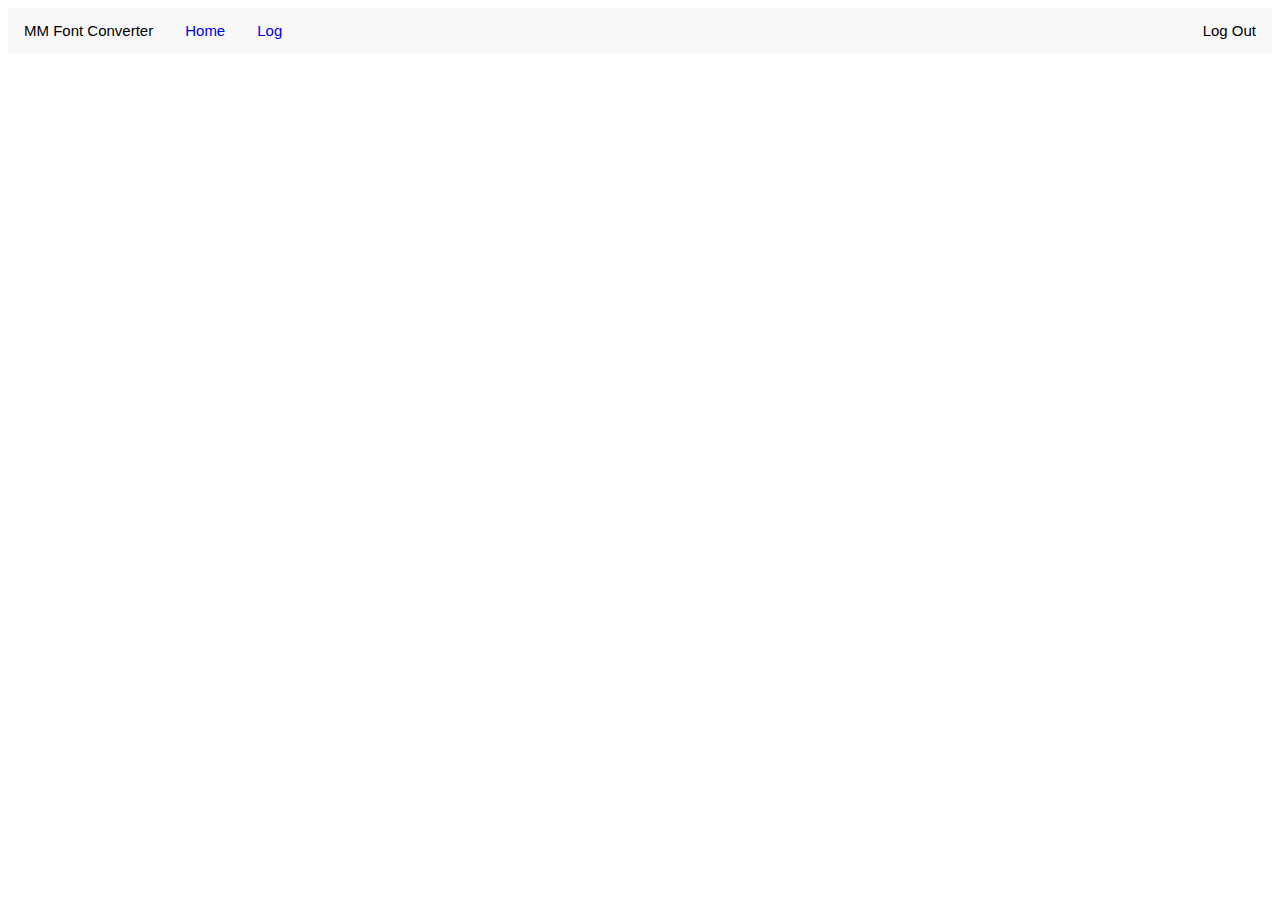
==== src/main/resources/templates/common/header.html @ 22b7750e "commit source" ====
<!DOCTYPE html>
<html>
<head>
<meta charset="ISO-8859-1" />
<title>Insert title here</title>
</head>
<div th:fragment="header-operator">
<style>
ul {
	font: 15px Helvetica;
	list-style-type: none;
	padding: 0px;
	margin: 0px;
	overflow: hidden;
	background-color: #F8F8F8;
}

li {
	float: left;
}

li a {
	display: block;
	text-align: center;
	padding: 14px 16px;
	text-decoration: none;
}

li a:hover {
	background-color: #E8E8E8;
}
</style>
	<body>
		<ul>
			<li><a style="font: 30px">MM Font Converter</a></li>
			<li><a href="/admin/registereduserlist">Home</a></li>
			<li><a href="/admin/userlist">Log</a></li>
			<li style="float: right"><a>Log Out</a></li>
		</ul>
	</body>
</div>
</html>
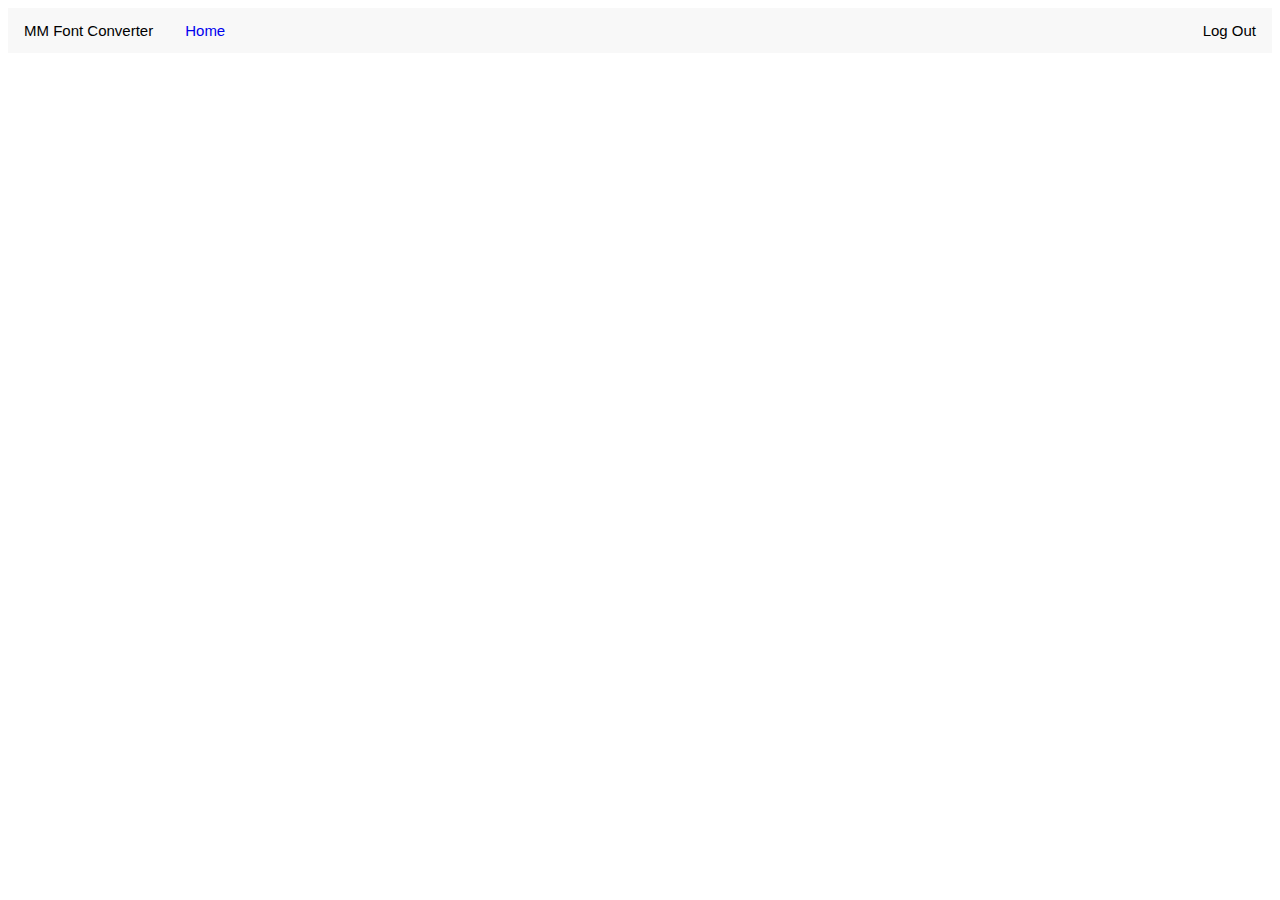
==== commit 835a875b: "Removed unused link from header and added alert box to show converting result." ====
--- a/src/main/resources/templates/common/header.html
+++ b/src/main/resources/templates/common/header.html
@@ -33,8 +33,7 @@
 	<body>
 		<ul>
 			<li><a style="font: 30px">MM Font Converter</a></li>
-			<li><a href="/admin/registereduserlist">Home</a></li>
-			<li><a href="/admin/userlist">Log</a></li>
+			<li><a href="/index">Home</a></li>
 			<li style="float: right"><a>Log Out</a></li>
 		</ul>
 	</body>
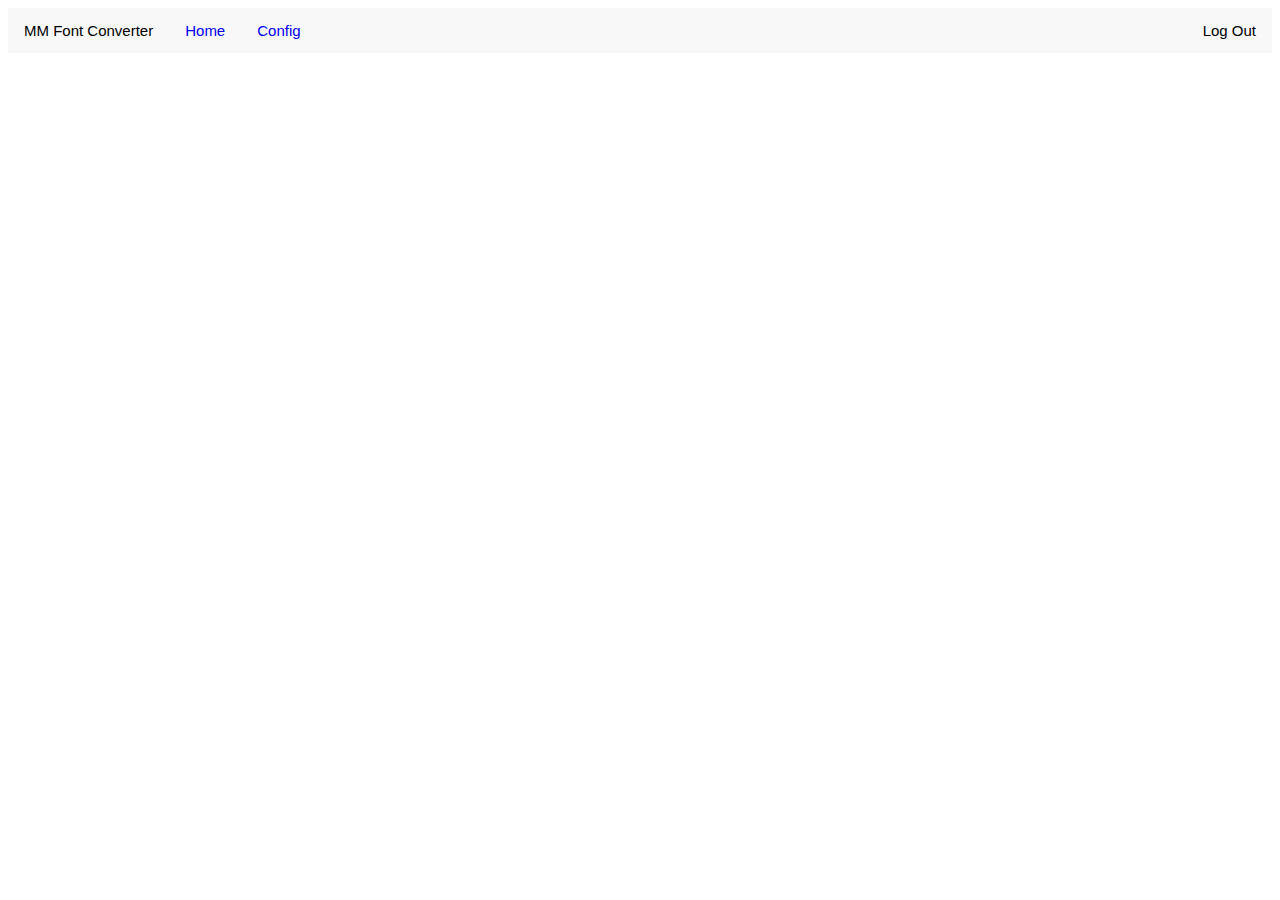
==== commit 5896f5b6: "Create Dto inside the loop to prevent same dto return as result" ====
--- a/src/main/resources/templates/common/header.html
+++ b/src/main/resources/templates/common/header.html
@@ -33,7 +33,8 @@
 	<body>
 		<ul>
 			<li><a style="font: 30px">MM Font Converter</a></li>
-			<li><a href="/index">Home</a></li>
+			<li><a href="/converter">Home</a></li>
+			<li><a href="/config">Config</a></li>
 			<li style="float: right"><a>Log Out</a></li>
 		</ul>
 	</body>
